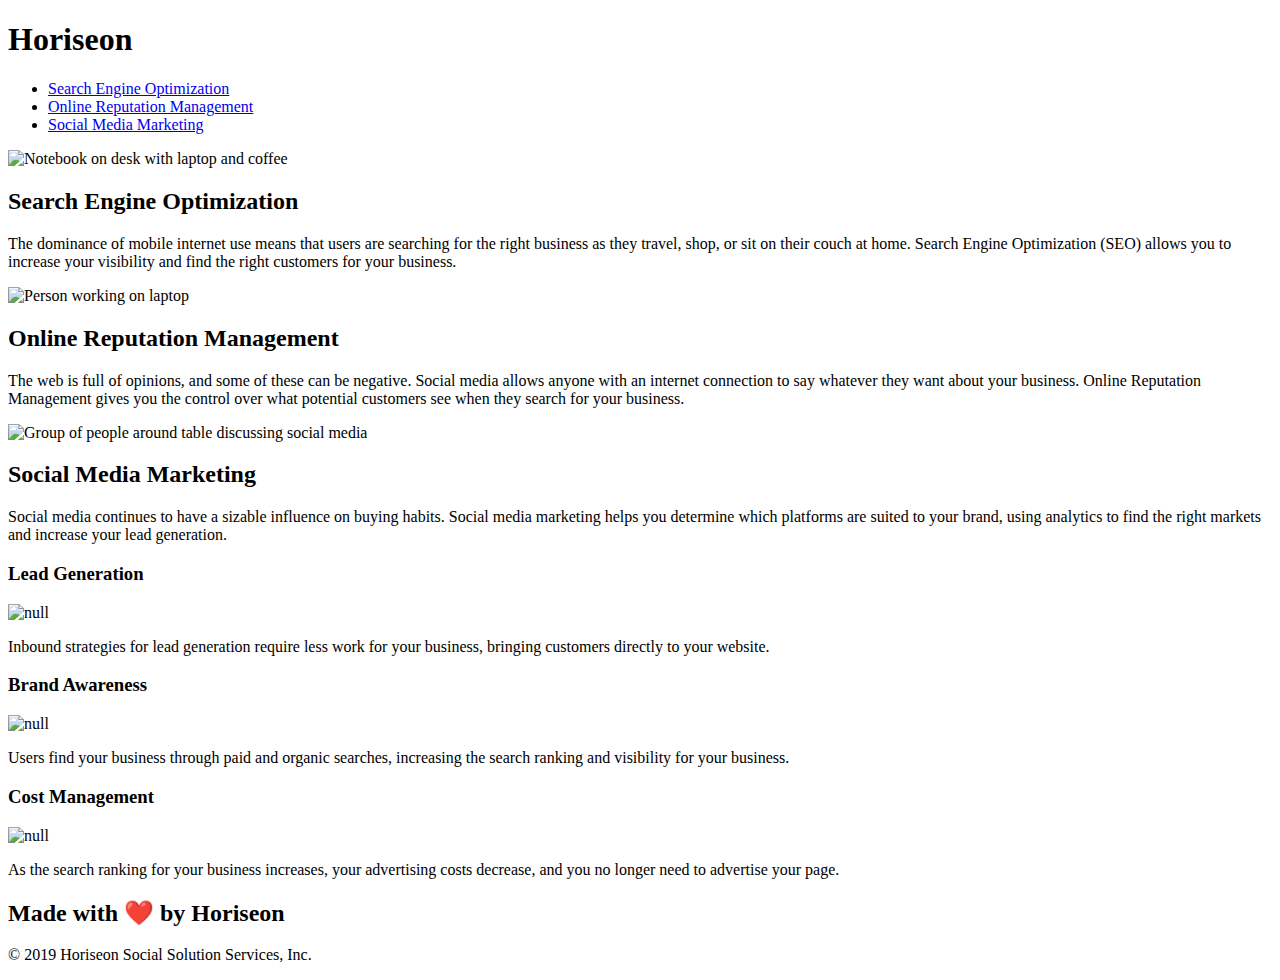
==== index.html @ bc1152d0 "added alt descriptions to each image. Changed color of benefits background to improve contrast betwe" ====
<!DOCTYPE html>
<html lang="en-us">

<head>
    <meta charset="UTF-8" />
    <link rel="stylesheet" href="./assets/css/style.css">
    <title>website</title>
</head>

<body>
    <div class="header">
        <h1>Hori<span class="seo">seo</span>n</h1>
        <div>
            <ul>
                <li>
                    <a href="#search-engine-optimization">Search Engine Optimization</a>
                </li>
                <li>
                    <a href="#online-reputation-management">Online Reputation Management</a>
                </li>
                <li>
                    <a href="#social-media-marketing">Social Media Marketing</a>
                </li>
            </ul>
        </div>
    </div>
    <div class="hero"></div>
    <div class="content">
        <div id="search-engine-optimization" class="search-engine-optimization"> 
            <img src="./assets/images/search-engine-optimization.jpg" alt="Notebook on desk with laptop and coffee" class="float-left" />
            <h2>Search Engine Optimization</h2>
            <p>
                The dominance of mobile internet use means that users are searching for the right business as they travel, shop, or sit on their couch at home. Search Engine Optimization (SEO) allows you to increase your visibility and find the right customers for your business.
            </p>
        </div>
        <div id="online-reputation-management" class="online-reputation-management">
            <img src="./assets/images/online-reputation-management.jpg" alt="Person working on laptop" class="float-right" />
            <h2>Online Reputation Management</h2>
            <p>
                The web is full of opinions, and some of these can be negative. Social media allows anyone with an internet connection to say whatever they want about your business. Online Reputation Management gives you the control over what potential customers see when they search for your business.
            </p>
        </div>
        <div id="social-media-marketing" class="social-media-marketing">
            <img src="./assets/images/social-media-marketing.jpg" alt="Group of people around table discussing social media" class="float-left" />
            <h2>Social Media Marketing</h2>
            <p>
                Social media continues to have a sizable influence on buying habits. Social media marketing helps you determine which platforms are suited to your brand, using analytics to find the right markets and increase your lead generation.
            </p>
        </div>
    </div>
    <div class="benefits">
        <div class="benefit-lead">
            <h3>Lead Generation</h3>
            <img src="./assets/images/lead-generation.png" alt="null" />
            <p>
                Inbound strategies for lead generation require less work for your business, bringing customers directly to your website.
            </p>
        </div>
        <div class="benefit-brand">
            <h3>Brand Awareness</h3>
            <img src="./assets/images/brand-awareness.png" alt="null"/>
            <p>
                Users find your business through paid and organic searches, increasing the search ranking and visibility for your business.
            </p>
        </div>
        <div class="benefit-cost">
            <h3>Cost Management</h3>
            <img src="./assets/images/cost-management.png" alt="null" />
            <p>
                As the search ranking for your business increases, your advertising costs decrease, and you no longer need to advertise your page.
            </p>
        </div>
    </div>
    <div class="footer">
        <h2>Made with ❤️️ by Horiseon</h2>
        <p>
            &copy; 2019 Horiseon Social Solution Services, Inc.
        </p>
    </div>
</body>

</html>
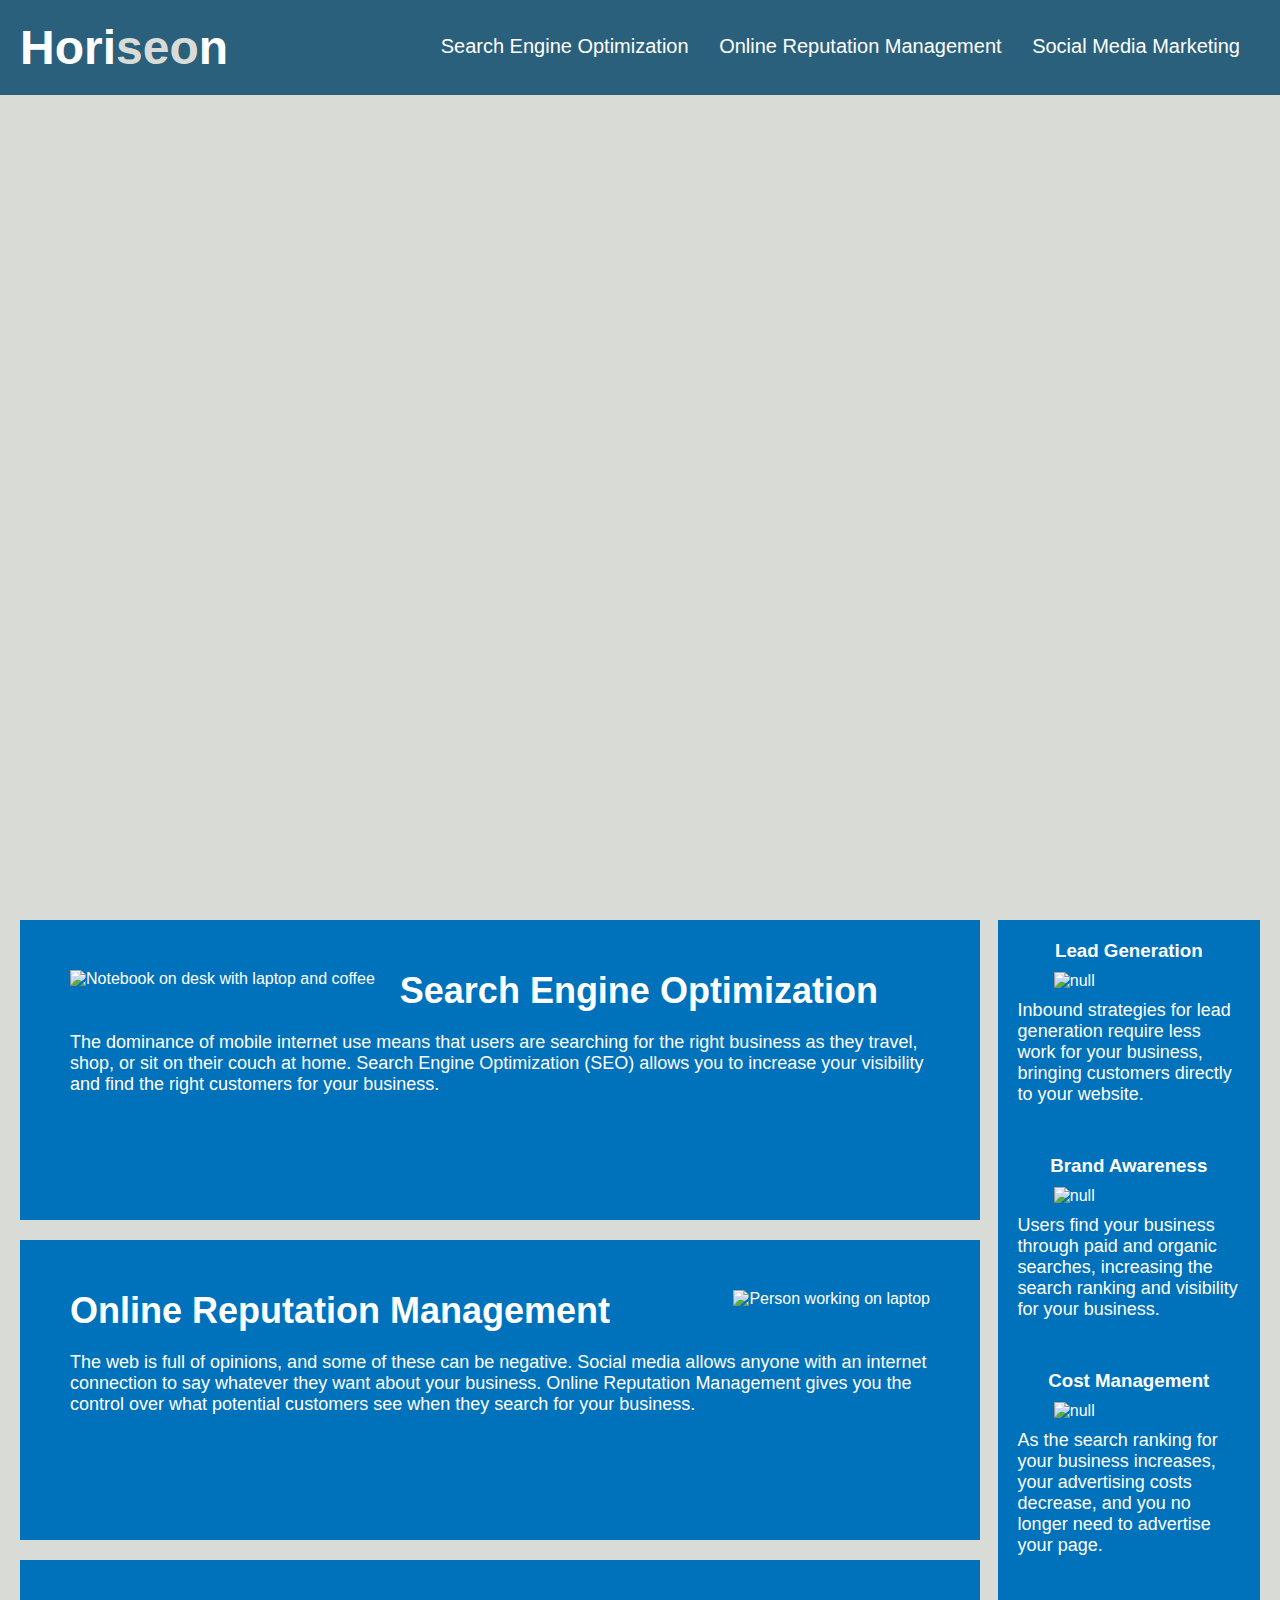
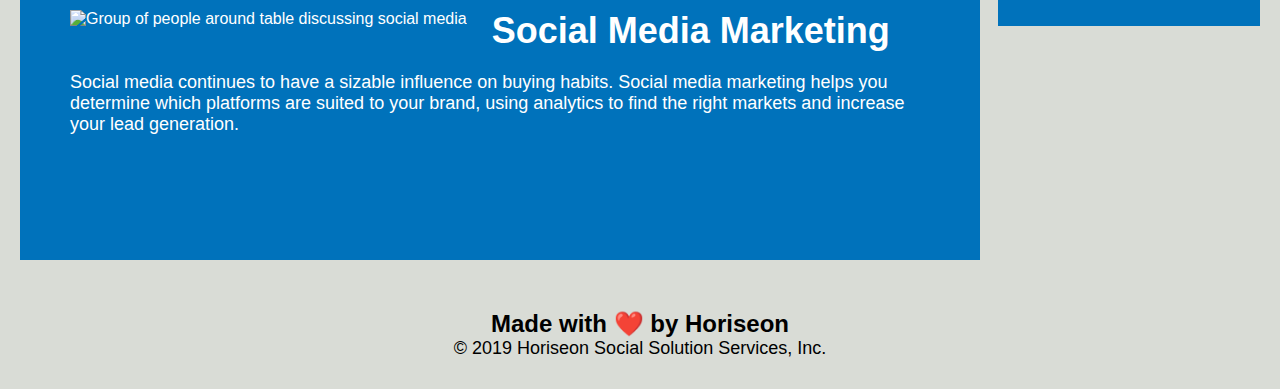
==== commit 926e0e73: "relinked css to html" ====
--- a/index.html
+++ b/index.html
@@ -3,80 +3,80 @@
 
 <head>
     <meta charset="UTF-8" />
-    <link rel="stylesheet" href="./assets/css/style.css">
+    <link rel="stylesheet" href="./Assets/css/style.css">
     <title>website</title>
 </head>
 
 <body>
-    <div class="header">
+    <header>
         <h1>Hori<span class="seo">seo</span>n</h1>
-        <div>
+        <nav>
             <ul>
                 <li>
-                    <a href="#search-engine-optimization">Search Engine Optimization</a>
+                    <a href="#search-engine-optimization">Search Engine Optimization</a>  
+                </li>    
+                <li>                            
+                    <a href="#online-reputation-management">Online Reputation Management</a>  
                 </li>
-                <li>
-                    <a href="#online-reputation-management">Online Reputation Management</a>
-                </li>
-                <li>
+                <li>                          
                     <a href="#social-media-marketing">Social Media Marketing</a>
-                </li>
-            </ul>
-        </div>
-    </div>
+                </li>    
+            </ul>        
+        </nav>
+    </header>
     <div class="hero"></div>
-    <div class="content">
-        <div id="search-engine-optimization" class="search-engine-optimization"> 
+    <section>
+        <div id="search-engine-optimization" class="section"> 
             <img src="./assets/images/search-engine-optimization.jpg" alt="Notebook on desk with laptop and coffee" class="float-left" />
             <h2>Search Engine Optimization</h2>
             <p>
                 The dominance of mobile internet use means that users are searching for the right business as they travel, shop, or sit on their couch at home. Search Engine Optimization (SEO) allows you to increase your visibility and find the right customers for your business.
             </p>
         </div>
-        <div id="online-reputation-management" class="online-reputation-management">
+        <div id="online-reputation-management" class="section">
             <img src="./assets/images/online-reputation-management.jpg" alt="Person working on laptop" class="float-right" />
             <h2>Online Reputation Management</h2>
             <p>
                 The web is full of opinions, and some of these can be negative. Social media allows anyone with an internet connection to say whatever they want about your business. Online Reputation Management gives you the control over what potential customers see when they search for your business.
             </p>
         </div>
-        <div id="social-media-marketing" class="social-media-marketing">
+        <div id="social-media-marketing" class="section">
             <img src="./assets/images/social-media-marketing.jpg" alt="Group of people around table discussing social media" class="float-left" />
             <h2>Social Media Marketing</h2>
             <p>
                 Social media continues to have a sizable influence on buying habits. Social media marketing helps you determine which platforms are suited to your brand, using analytics to find the right markets and increase your lead generation.
             </p>
         </div>
-    </div>
-    <div class="benefits">
-        <div class="benefit-lead">
+    </section>
+    <aside>
+        <div class="benefit">
             <h3>Lead Generation</h3>
             <img src="./assets/images/lead-generation.png" alt="null" />
             <p>
                 Inbound strategies for lead generation require less work for your business, bringing customers directly to your website.
             </p>
         </div>
-        <div class="benefit-brand">
+        <div class="benefit">
             <h3>Brand Awareness</h3>
             <img src="./assets/images/brand-awareness.png" alt="null"/>
             <p>
                 Users find your business through paid and organic searches, increasing the search ranking and visibility for your business.
             </p>
         </div>
-        <div class="benefit-cost">
+        <div class="benefit">
             <h3>Cost Management</h3>
             <img src="./assets/images/cost-management.png" alt="null" />
             <p>
                 As the search ranking for your business increases, your advertising costs decrease, and you no longer need to advertise your page.
             </p>
         </div>
-    </div>
-    <div class="footer">
+    </aside>
+    <footer>
         <h2>Made with ❤️️ by Horiseon</h2>
         <p>
             &copy; 2019 Horiseon Social Solution Services, Inc.
         </p>
-    </div>
+    </footer>
 </body>
 
 </html>
--- a/Assets/css/style.css
+++ b/Assets/css/style.css
@@ -0,0 +1,130 @@
+* {
+    box-sizing: border-box;
+    padding: 0;
+    margin: 0;
+}
+
+body {
+    background-color: #d9dcd6;
+}
+
+header {
+    padding: 20px;
+    font-family: 'Trebuchet MS', 'Lucida Sans Unicode', 'Lucida Grande', 'Lucida Sans', Arial, sans-serif;
+    background-color: #2a607c;
+    color: #ffffff;
+}
+
+header h1 {
+    display: inline-block;
+    font-size: 48px;
+}
+
+header h1 .seo {
+    color: #d9dcd6;
+}
+
+header nav {
+    padding-top: 15px;
+    margin-right: 20px;
+    float: right;
+    font-family: 'Gill Sans', 'Gill Sans MT', Calibri, 'Trebuchet MS', sans-serif;
+    font-size: 20px;
+}
+
+header nav li {
+    list-style-type: none;
+    display: inline-block;
+    margin-left: 25px;
+}
+
+a {
+    color: #ffffff;
+    text-decoration: none;
+}
+
+p {
+    font-size: 18px;
+}
+
+.hero {
+    height: 800px;
+    width: 100%;
+    margin-bottom: 25px;
+    background-image: url("../images/digital-marketing-meeting.jpg");
+    background-size: cover;
+    background-position: center;
+}
+
+.float-left {
+    float: left;
+    margin-right: 25px;
+}
+
+.float-right {
+    float: right;
+    margin-left: 25px;
+}
+
+section {
+    width: 75%;
+    display: inline-block;
+    margin-left: 20px;
+}
+
+aside {
+    margin-right: 20px;
+    padding: 20px;
+    clear: both;
+    float: right;
+    width: 20.5%;
+    height: 100%;
+    font-family: 'Gill Sans', 'Gill Sans MT', Calibri, 'Trebuchet MS', sans-serif;
+    background-color: #0072bb;
+}
+
+.benefit {
+    margin-bottom: 50px;
+    color: #ffffff;
+    font-size: 16px;
+}
+
+.benefit h3 {
+    margin-bottom: 10px;
+    text-align: center;
+}
+
+.benefit img {
+    display: block;
+    margin: 10px auto;
+    max-width: 150px;
+}
+
+.section {
+    margin-bottom: 20px;
+    padding: 50px;
+    height: 300px;
+    font-family: 'Gill Sans', 'Gill Sans MT', Calibri, 'Trebuchet MS', sans-serif;
+    background-color: #0072bb;
+    color: #ffffff;
+}
+
+.section img {
+    max-height: 200px;
+}
+
+.section h2 {
+    margin-bottom: 20px;
+    font-size: 36px;
+}
+
+footer {
+    padding: 30px;
+    clear: both;
+    font-family: 'Trebuchet MS', 'Lucida Sans Unicode', 'Lucida Grande', 'Lucida Sans', Arial, sans-serif;
+    text-align: center;
+}
+
+.footer h2 {
+    font-size: 20px;
+}
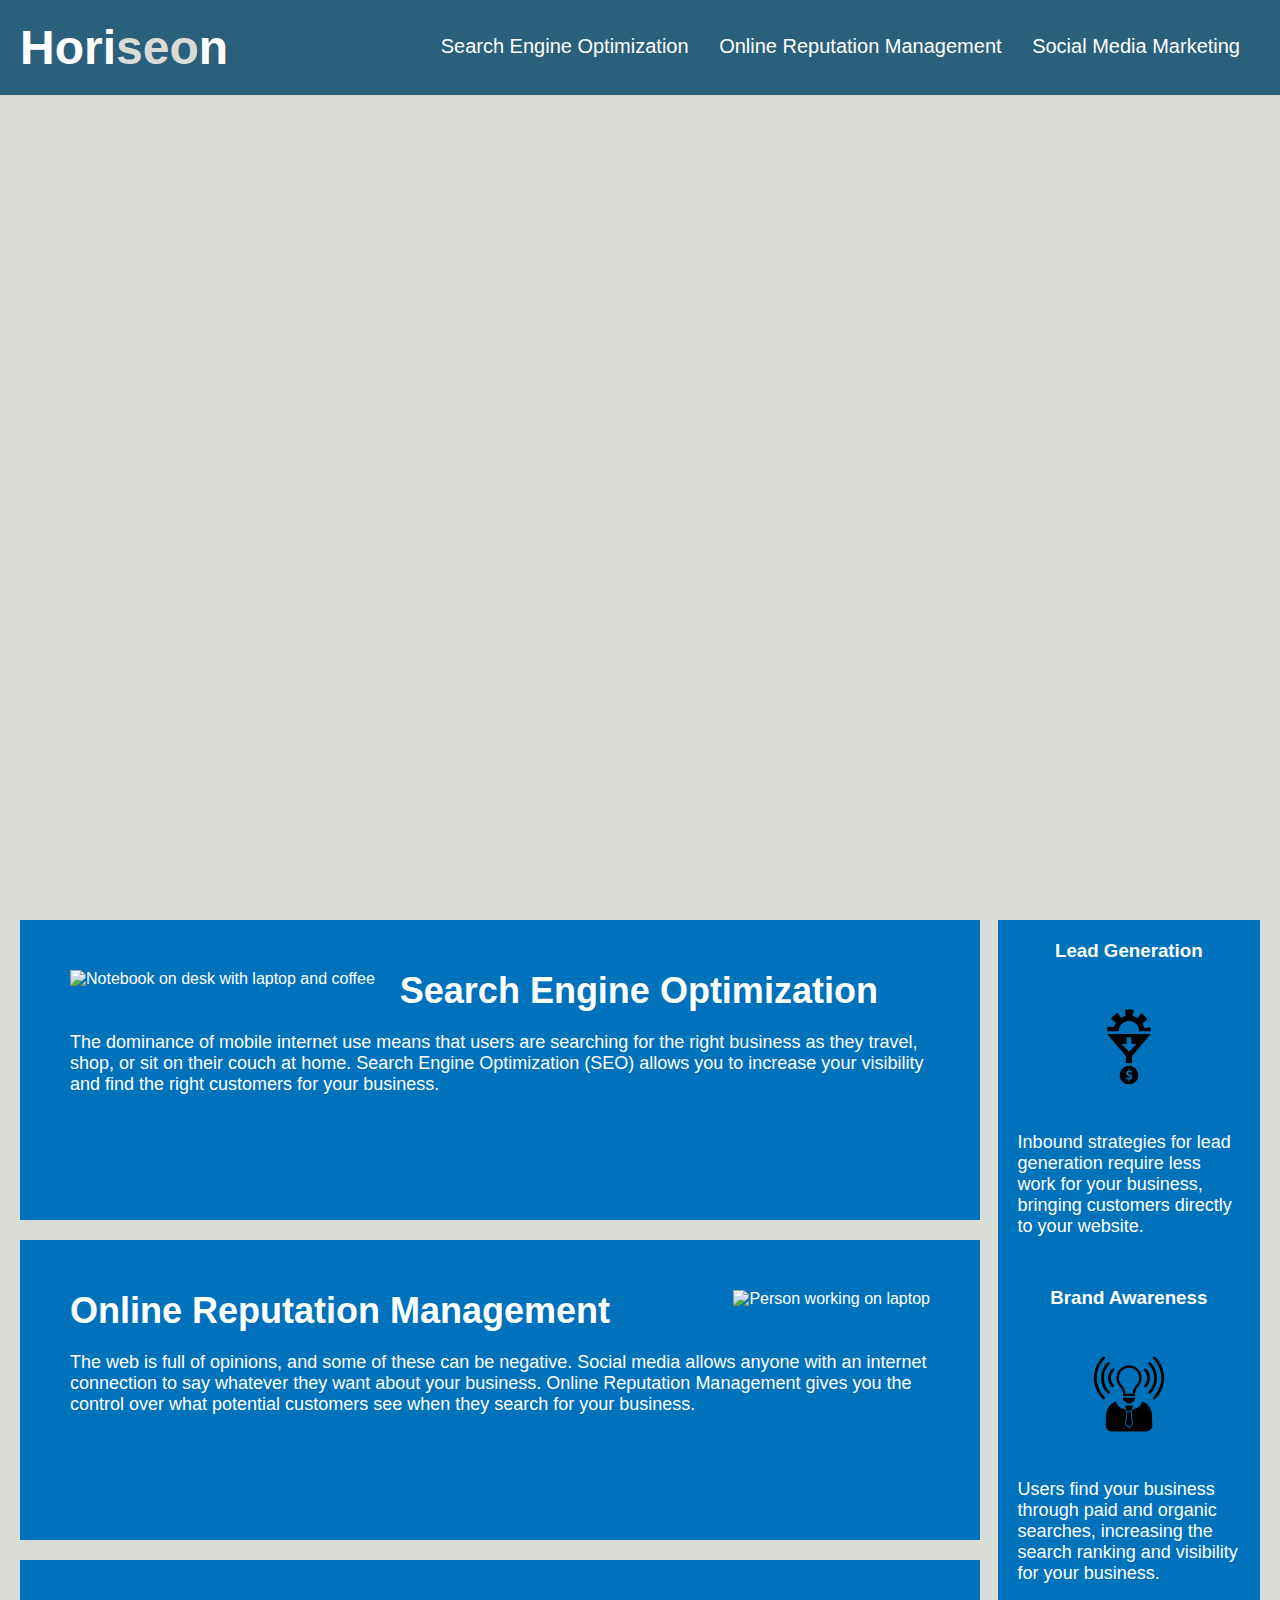
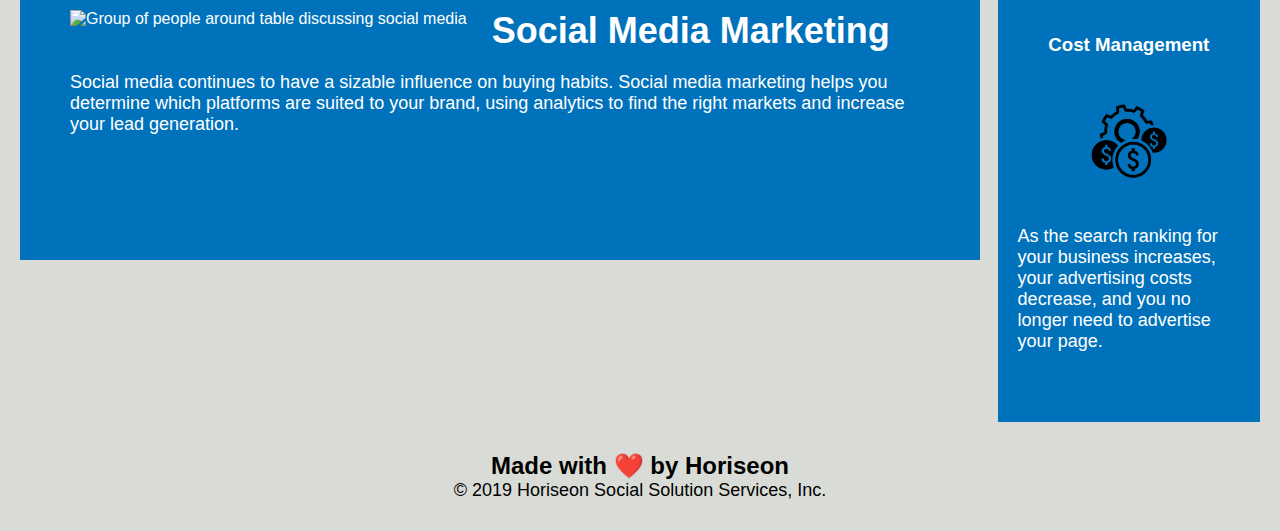
==== commit c5ff32e4: "fixed root to images" ====
--- a/index.html
+++ b/index.html
@@ -3,7 +3,7 @@
 
 <head>
     <meta charset="UTF-8" />
-    <link rel="stylesheet" href="./Assets/css/style.css">
+    <link rel="stylesheet"  href="./Assets/css/style.css">
     <title>website</title>
 </head>
 
@@ -27,21 +27,21 @@
     <div class="hero"></div>
     <section>
         <div id="search-engine-optimization" class="section"> 
-            <img src="./assets/images/search-engine-optimization.jpg" alt="Notebook on desk with laptop and coffee" class="float-left" />
+            <img src="./Assets/images/search-engine-optimization.jpg" alt="Notebook on desk with laptop and coffee" class="float-left" />
             <h2>Search Engine Optimization</h2>
             <p>
                 The dominance of mobile internet use means that users are searching for the right business as they travel, shop, or sit on their couch at home. Search Engine Optimization (SEO) allows you to increase your visibility and find the right customers for your business.
             </p>
         </div>
         <div id="online-reputation-management" class="section">
-            <img src="./assets/images/online-reputation-management.jpg" alt="Person working on laptop" class="float-right" />
+            <img src="./Assets/images/online-reputation-management.jpg" alt="Person working on laptop" class="float-right" />
             <h2>Online Reputation Management</h2>
             <p>
                 The web is full of opinions, and some of these can be negative. Social media allows anyone with an internet connection to say whatever they want about your business. Online Reputation Management gives you the control over what potential customers see when they search for your business.
             </p>
         </div>
         <div id="social-media-marketing" class="section">
-            <img src="./assets/images/social-media-marketing.jpg" alt="Group of people around table discussing social media" class="float-left" />
+            <img src="./Assets/images/social-media-marketing.jpg" alt="Group of people around table discussing social media" class="float-left" />
             <h2>Social Media Marketing</h2>
             <p>
                 Social media continues to have a sizable influence on buying habits. Social media marketing helps you determine which platforms are suited to your brand, using analytics to find the right markets and increase your lead generation.
@@ -51,21 +51,21 @@
     <aside>
         <div class="benefit">
             <h3>Lead Generation</h3>
-            <img src="./assets/images/lead-generation.png" alt="null" />
+            <img src="./Assets/images/lead-generation.png" alt="null" />
             <p>
                 Inbound strategies for lead generation require less work for your business, bringing customers directly to your website.
             </p>
         </div>
         <div class="benefit">
             <h3>Brand Awareness</h3>
-            <img src="./assets/images/brand-awareness.png" alt="null"/>
+            <img src="./Assets/images/brand-awareness.png" alt="null"/>
             <p>
                 Users find your business through paid and organic searches, increasing the search ranking and visibility for your business.
             </p>
         </div>
         <div class="benefit">
             <h3>Cost Management</h3>
-            <img src="./assets/images/cost-management.png" alt="null" />
+            <img src="./Assets/images/cost-management.png" alt="null" />
             <p>
                 As the search ranking for your business increases, your advertising costs decrease, and you no longer need to advertise your page.
             </p>
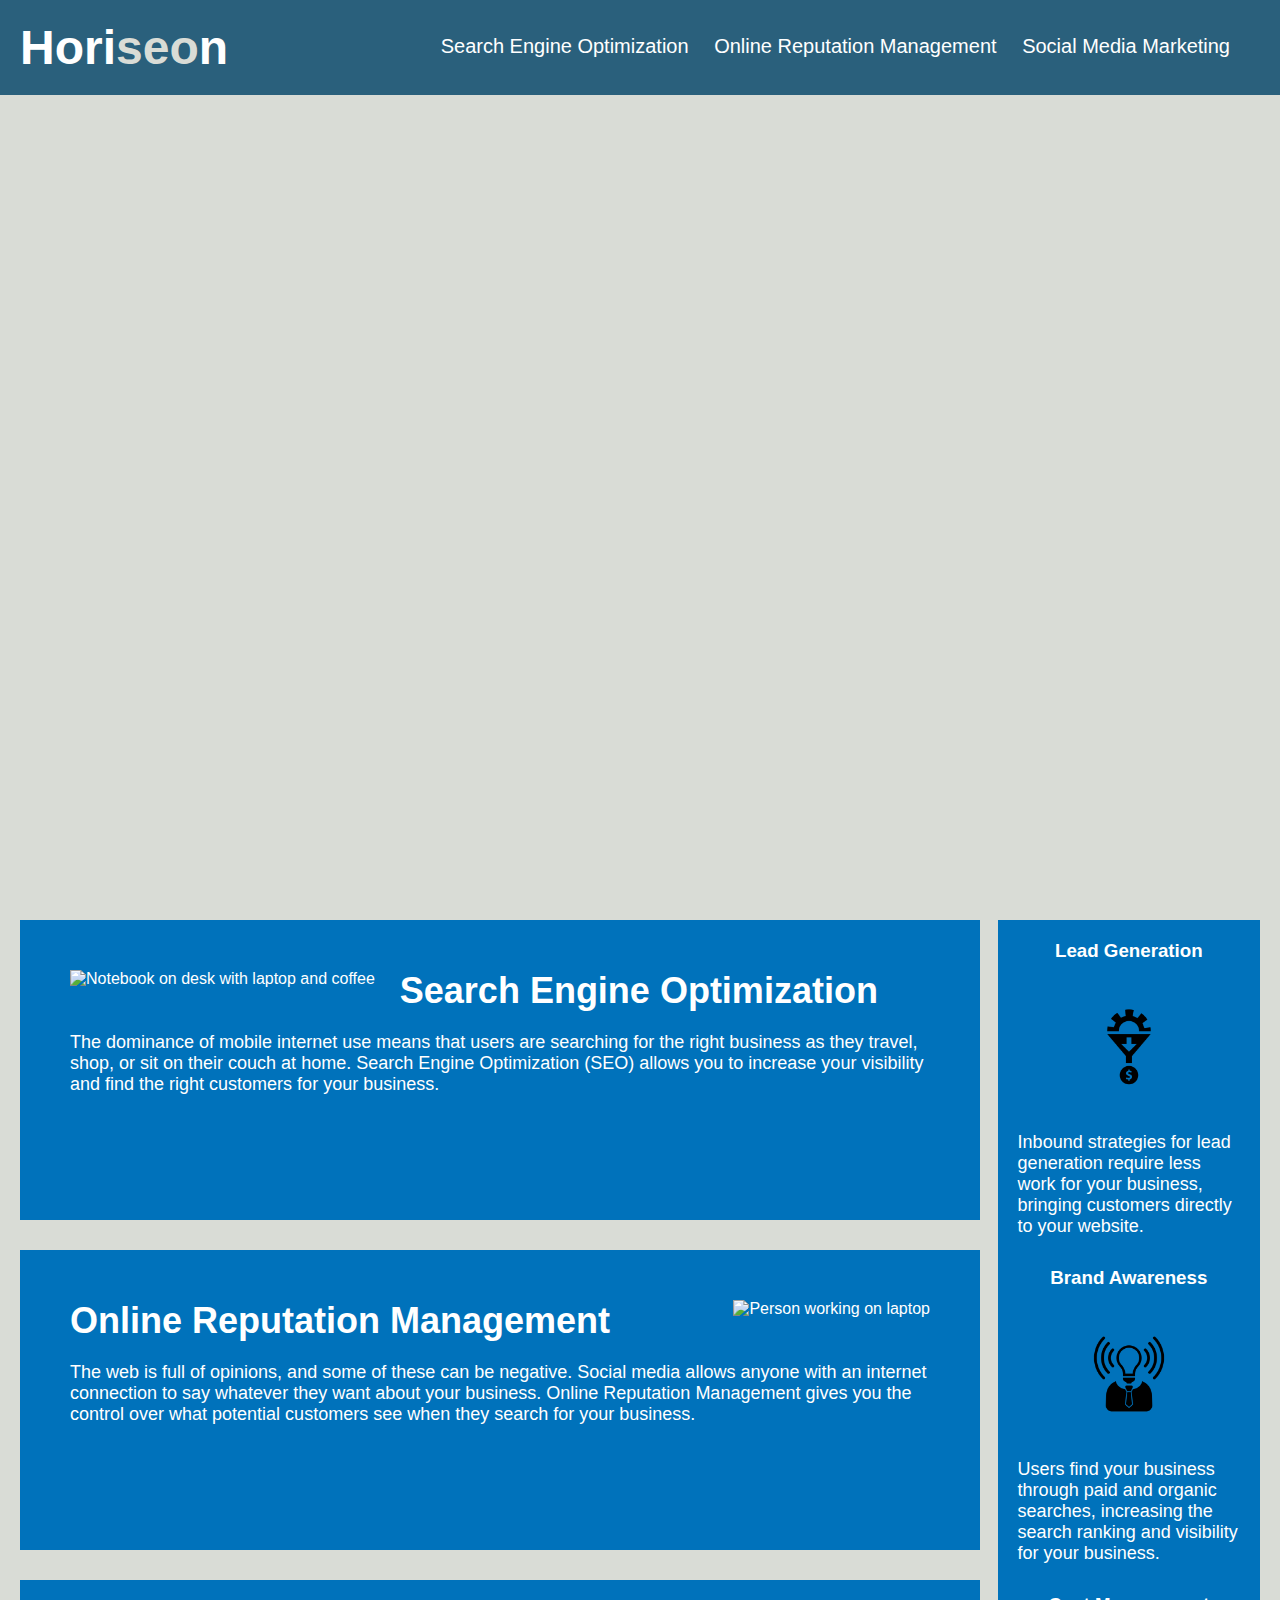
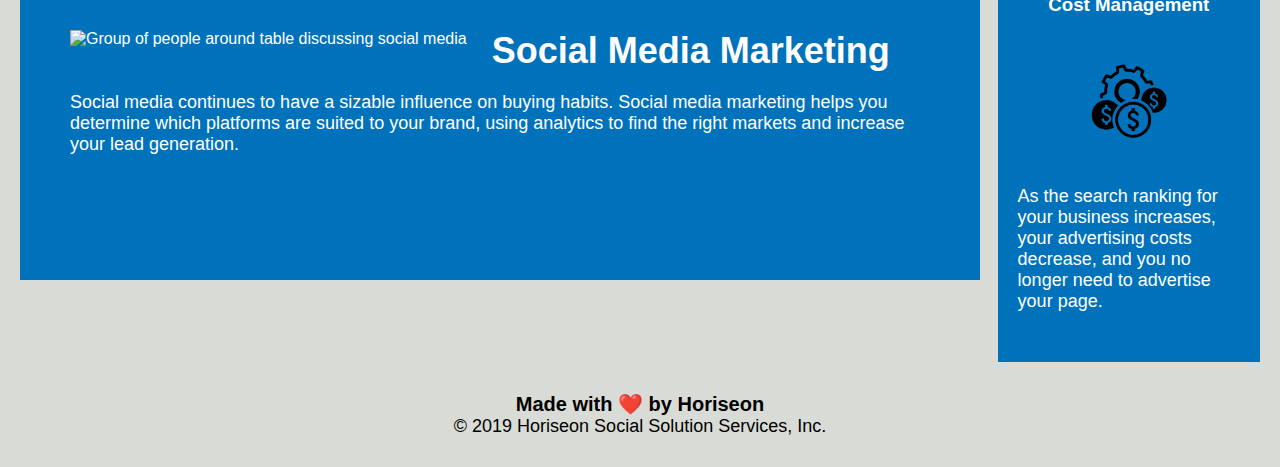
==== commit e7cd69c4: "refractered CSS code" ====
--- a/index.html
+++ b/index.html
@@ -10,66 +10,60 @@
 <body>
     <header>
         <h1>Hori<span class="seo">seo</span>n</h1>
-        <nav>
-            <ul>
-                <li>
-                    <a href="#search-engine-optimization">Search Engine Optimization</a>  
-                </li>    
-                <li>                            
-                    <a href="#online-reputation-management">Online Reputation Management</a>  
-                </li>
-                <li>                          
+        <nav>                           
+                    <a href="#search-engine-optimization">Search Engine Optimization</a>                                         
+                    <a href="#online-reputation-management">Online Reputation Management</a>                                          
                     <a href="#social-media-marketing">Social Media Marketing</a>
-                </li>    
-            </ul>        
+                    
         </nav>
     </header>
+
     <div class="hero"></div>
-    <section>
-        <div id="search-engine-optimization" class="section"> 
+    <main>
+        <section id="search-engine-optimization"> 
             <img src="./Assets/images/search-engine-optimization.jpg" alt="Notebook on desk with laptop and coffee" class="float-left" />
             <h2>Search Engine Optimization</h2>
             <p>
                 The dominance of mobile internet use means that users are searching for the right business as they travel, shop, or sit on their couch at home. Search Engine Optimization (SEO) allows you to increase your visibility and find the right customers for your business.
             </p>
-        </div>
-        <div id="online-reputation-management" class="section">
+        </section>
+        <section id="online-reputation-management">
             <img src="./Assets/images/online-reputation-management.jpg" alt="Person working on laptop" class="float-right" />
             <h2>Online Reputation Management</h2>
             <p>
                 The web is full of opinions, and some of these can be negative. Social media allows anyone with an internet connection to say whatever they want about your business. Online Reputation Management gives you the control over what potential customers see when they search for your business.
             </p>
-        </div>
-        <div id="social-media-marketing" class="section">
+        </section>
+        <section id="social-media-marketing" class="section">
             <img src="./Assets/images/social-media-marketing.jpg" alt="Group of people around table discussing social media" class="float-left" />
             <h2>Social Media Marketing</h2>
             <p>
                 Social media continues to have a sizable influence on buying habits. Social media marketing helps you determine which platforms are suited to your brand, using analytics to find the right markets and increase your lead generation.
             </p>
-        </div>
-    </section>
+        </section>
+    </main>
     <aside>
-        <div class="benefit">
+        <section>
             <h3>Lead Generation</h3>
             <img src="./Assets/images/lead-generation.png" alt="null" />
             <p>
                 Inbound strategies for lead generation require less work for your business, bringing customers directly to your website.
             </p>
-        </div>
-        <div class="benefit">
+        </section>
+        <section>
             <h3>Brand Awareness</h3>
             <img src="./Assets/images/brand-awareness.png" alt="null"/>
             <p>
                 Users find your business through paid and organic searches, increasing the search ranking and visibility for your business.
             </p>
-        </div>
-        <div class="benefit">
+        </section>
+        <section>
             <h3>Cost Management</h3>
             <img src="./Assets/images/cost-management.png" alt="null" />
             <p>
                 As the search ranking for your business increases, your advertising costs decrease, and you no longer need to advertise your page.
             </p>
-        </div>
+        </section>
     </aside>
     <footer>
         <h2>Made with ❤️️ by Horiseon</h2>
--- a/Assets/css/style.css
+++ b/Assets/css/style.css
@@ -24,23 +24,21 @@
     color: #d9dcd6;
 }
 
-header nav {
+nav {    
+    display: inline-block;
     padding-top: 15px;
     margin-right: 20px;
     float: right;
     font-family: 'Gill Sans', 'Gill Sans MT', Calibri, 'Trebuchet MS', sans-serif;
     font-size: 20px;
-}
+} 
 
-header nav li {
-    list-style-type: none;
-    display: inline-block;
-    margin-left: 25px;
-}
+
 
 a {
     color: #ffffff;
     text-decoration: none;
+    margin: 10px;
 }
 
 p {
@@ -66,7 +64,7 @@
     margin-left: 25px;
 }
 
-section {
+main {
     width: 75%;
     display: inline-block;
     margin-left: 20px;
@@ -83,25 +81,25 @@
     background-color: #0072bb;
 }
 
-.benefit {
-    margin-bottom: 50px;
+aside section {
+    margin-bottom: 30px;
     color: #ffffff;
     font-size: 16px;
 }
 
-.benefit h3 {
+aside section h3 {
     margin-bottom: 10px;
     text-align: center;
 }
 
-.benefit img {
+aside section img {
     display: block;
     margin: 10px auto;
     max-width: 150px;
 }
 
-.section {
-    margin-bottom: 20px;
+main section {
+    margin-bottom: 30px;
     padding: 50px;
     height: 300px;
     font-family: 'Gill Sans', 'Gill Sans MT', Calibri, 'Trebuchet MS', sans-serif;
@@ -109,11 +107,11 @@
     color: #ffffff;
 }
 
-.section img {
+main section img {
     max-height: 200px;
 }
 
-.section h2 {
+main section h2 {
     margin-bottom: 20px;
     font-size: 36px;
 }
@@ -125,6 +123,6 @@
     text-align: center;
 }
 
-.footer h2 {
+footer h2 {
     font-size: 20px;
 }
